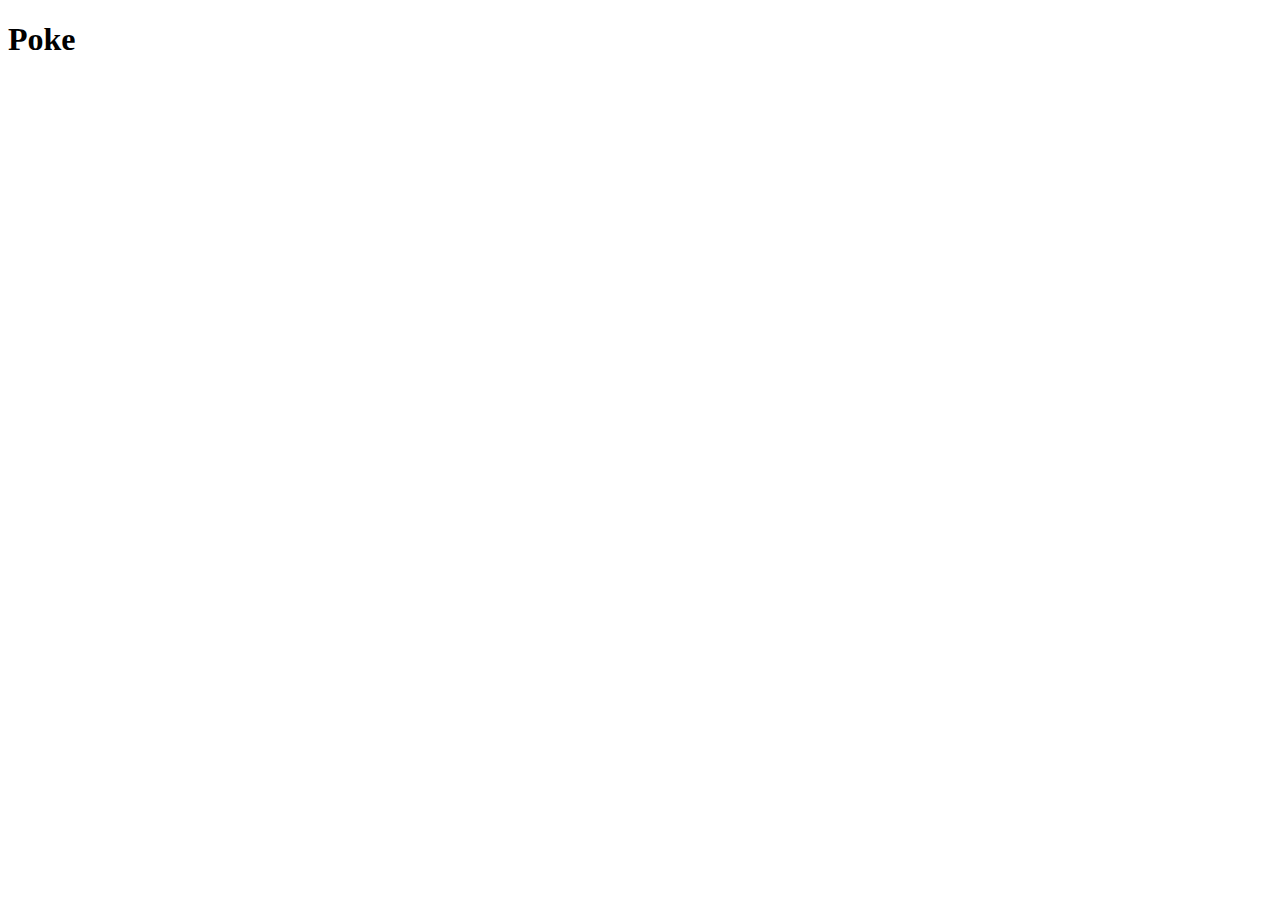
==== details.html @ af96ec62 "Adicionei o datalhes do pokemon" ====
<!DOCTYPE html>
<html lang="en">
<head>
    <meta charset="UTF-8">
    <meta name="viewport" content="width=device-width, initial-scale=1.0">
    <title>Document</title>
</head>
<body>
    <h1>Poke</h1>

    <script type="module" src="src/js/card/detalis.js"></script>
</body>
</html>
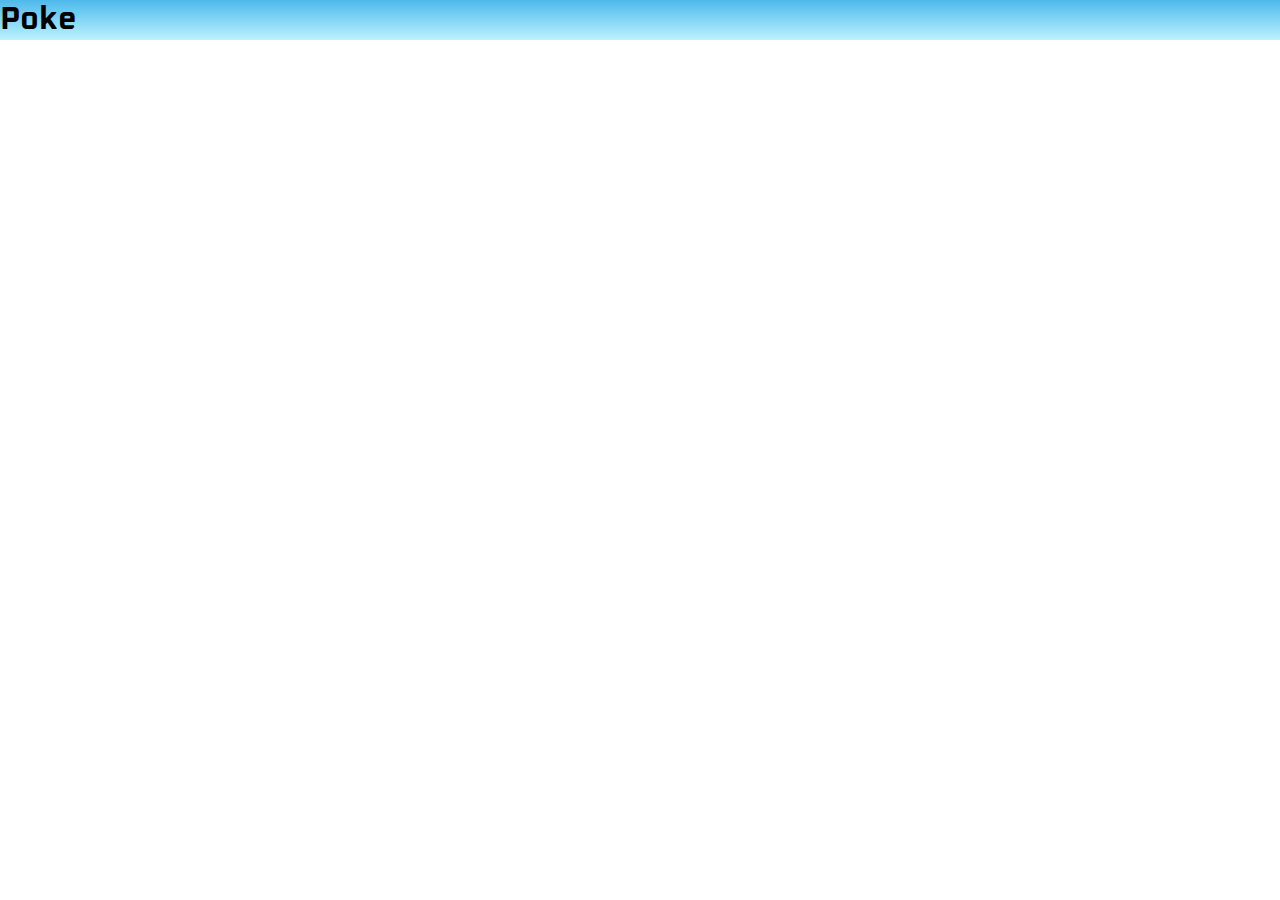
==== commit e205e861: "outra atualização do detalhes do pokemon" ====
--- a/details.html
+++ b/details.html
@@ -3,10 +3,15 @@
 <head>
     <meta charset="UTF-8">
     <meta name="viewport" content="width=device-width, initial-scale=1.0">
-    <title>Document</title>
-</head>
+    <title>Pokedex</title>
+    <link rel="icon" type="image/x-icon" href="src/assets/images/Poké_Ball_icon.svg">
+ 
+    <link href="https://cdn.jsdelivr.net/npm/bootstrap@5.0.2/dist/css/bootstrap.min.css" rel="stylesheet" integrity="sha384-EVSTQN3/azprG1Anm3QDgpJLIm9Nao0Yz1ztcQTwFspd3yD65VohhpuuCOmLASjC" crossorigin="anonymous">
+    <link rel="stylesheet" href="src/css/styles.css">
+    
+</head>    
 <body>
-    <h1>Poke</h1>
+    <h1 id="Pokename">Poke</h1>
 
     <script type="module" src="src/js/card/detalis.js"></script>
 </body>
--- a/src/css/styles.css
+++ b/src/css/styles.css
@@ -0,0 +1,64 @@
+@import "header.css";
+@import "stylecard.css";
+@import "stylefilter.css";
+@import url('https://fonts.googleapis.com/css2?family=Oxanium:wght@200..800&display=swap');
+
+*{
+    margin: 0;
+    padding: 0;
+    font-family: 'Oxanium', cursive;
+    color: #000;
+}
+
+main{
+    height: 100vh;
+}
+
+h5{
+    font-size: 1.8em;
+}
+
+h1{
+    color: #000;
+}
+
+p{
+    font-size: 1.3em;
+}
+
+.pokebutton {
+    width: 50%;
+    padding: 4%;
+    border: 2px solid #000;
+    border-radius: 5px;
+    font-size: clamp(8px, 5vw, 1rem);
+    font-weight: 600;
+    color: white;
+    background-color: #444;
+    box-shadow: 2px 3px 3px rgb(41, 41, 41);
+}
+
+.pokebutton:active {
+    box-shadow: inset -4px 4px 0 #222;
+    font-size: 0.9rem;
+    }
+    
+
+body{
+    display: flex;
+    flex-direction: column;
+    justify-content: flex-end;
+    row-gap: 40px;
+    /*background-image: url("/src/assets/images/background-pokemon-field3.jpg");*/
+    background-image: linear-gradient(rgb(77, 185, 235), rgb(188, 242, 255));
+    background-repeat: no-repeat;
+    background-size: cover;
+}
+
+#Botão-Final-VerMais{
+    padding: 15px 30px ;
+    border-radius: 20px;
+    font-size: 30px;
+    box-shadow: 2px 3px 3px rgb(41, 41, 41);
+}
+
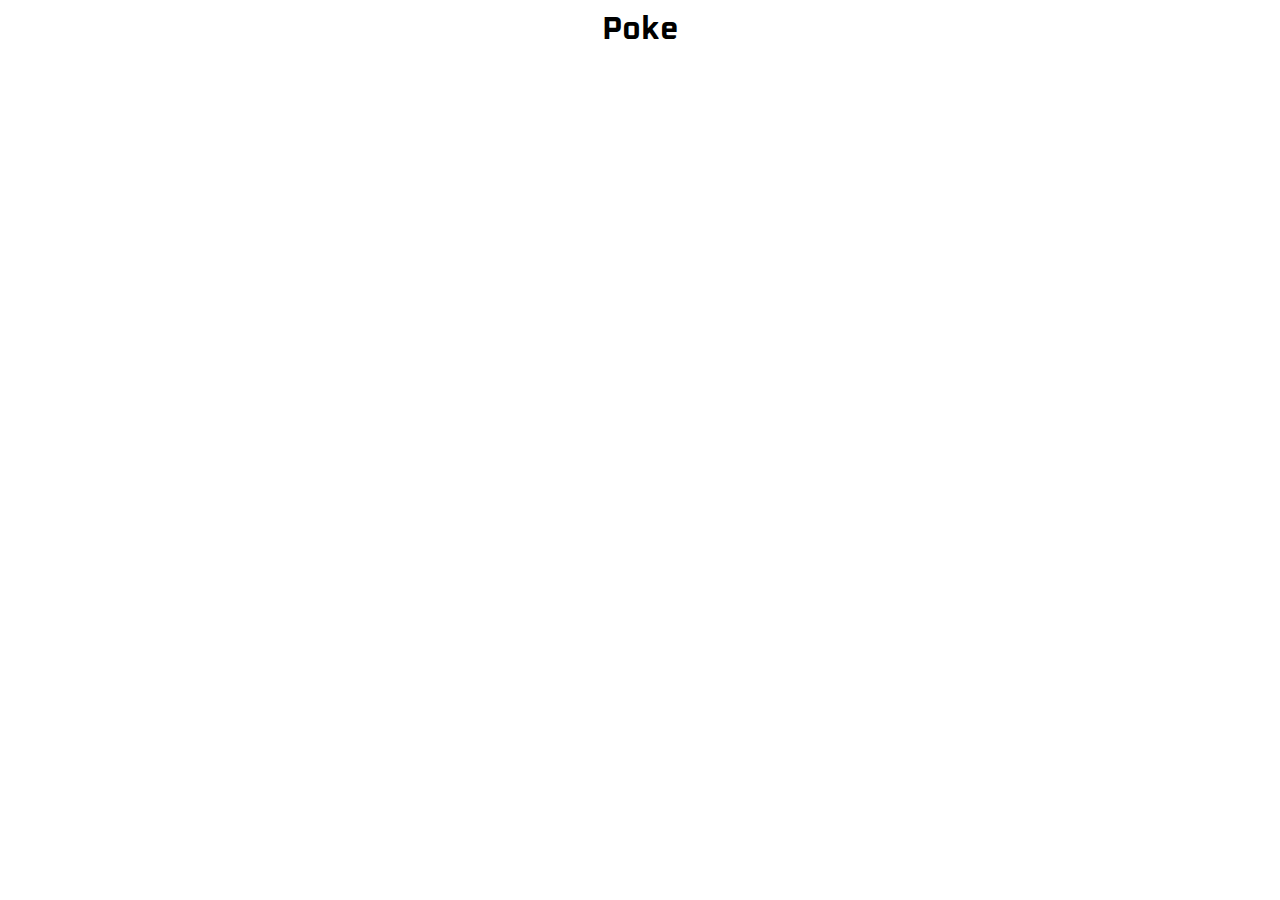
==== commit 99df123f: "Coletei os dados da API e coloquei no html" ====
--- a/details.html
+++ b/details.html
@@ -1,5 +1,5 @@
 <!DOCTYPE html>
-<html lang="en">
+<html lang="pt-br">
 <head>
     <meta charset="UTF-8">
     <meta name="viewport" content="width=device-width, initial-scale=1.0">
@@ -7,12 +7,14 @@
     <link rel="icon" type="image/x-icon" href="src/assets/images/Poké_Ball_icon.svg">
  
     <link href="https://cdn.jsdelivr.net/npm/bootstrap@5.0.2/dist/css/bootstrap.min.css" rel="stylesheet" integrity="sha384-EVSTQN3/azprG1Anm3QDgpJLIm9Nao0Yz1ztcQTwFspd3yD65VohhpuuCOmLASjC" crossorigin="anonymous">
-    <link rel="stylesheet" href="src/css/styles.css">
-    
+
+    <link rel="stylesheet" href="src/css/styledetails.css">
 </head>    
 <body>
     <h1 id="Pokename">Poke</h1>
 
+    <div id="detalispoke"></div>
+
     <script type="module" src="src/js/card/detalis.js"></script>
 </body>
 </html>--- a/src/css/styledetails.css
+++ b/src/css/styledetails.css
@@ -0,0 +1,27 @@
+@import url('https://fonts.googleapis.com/css2?family=Oxanium:wght@200..800&display=swap');
+
+*{
+    margin: 0;
+    padding: 0;
+    font-family: 'Oxanium', cursive;
+    color: #000;
+}
+
+.imgshiny{
+    width: 30%;
+}
+
+.card-img-top{
+    width: 50%;
+    margin-left: 50px;
+}
+
+.type-img{
+    margin-left: 25%;
+    width: 5%;
+}
+
+h1{
+    margin-top: 10px;
+    text-align: center;
+}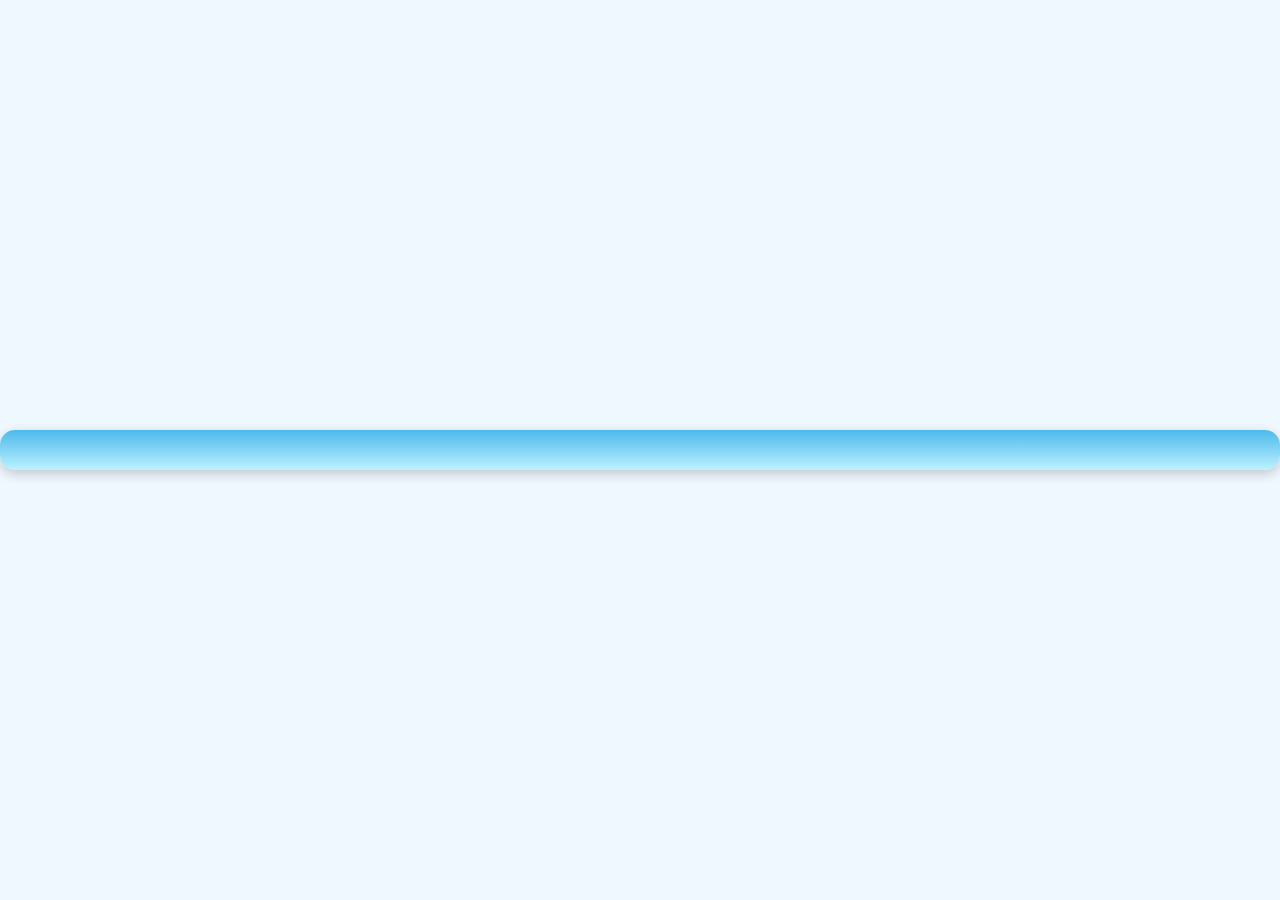
==== commit bc3074b0: "estilização e responsividade da página de detalhes" ====
--- a/details.html
+++ b/details.html
@@ -11,10 +11,11 @@
     <link rel="stylesheet" href="src/css/styledetails.css">
 </head>    
 <body>
-    <h1 id="Pokename">Poke</h1>
+    <div id="conatinerDetails">
+    
 
     <div id="detalispoke"></div>
-
+    </div>
     <script type="module" src="src/js/card/detalis.js"></script>
 </body>
 </html>--- a/src/css/styledetails.css
+++ b/src/css/styledetails.css
@@ -1,27 +1,156 @@
 @import url('https://fonts.googleapis.com/css2?family=Oxanium:wght@200..800&display=swap');
 
-*{
+* {
     margin: 0;
     padding: 0;
+    box-sizing: border-box;
     font-family: 'Oxanium', cursive;
-    color: #000;
 }
 
-.imgshiny{
-    width: 30%;
+body {
+    background-color: #f0f8ff;
+    display: flex;
+    justify-content: center;
+    align-items: center;
+    min-height: 100vh;
+    color: #333;
 }
 
-.card-img-top{
-    width: 50%;
-    margin-left: 50px;
+#conatinerDetails {
+    background: linear-gradient(rgb(77, 185, 235), rgb(188, 242, 255));
+    padding: 20px;
+    border-radius: 15px;
+    box-shadow: 0px 4px 12px rgba(0, 0, 0, 0.2);
+    width: 100%;
+    
+    text-align: center;
 }
 
-.type-img{
-    margin-left: 25%;
-    width: 5%;
+#Pokename {
+    font-size: 2.5rem;
+    margin-bottom: 20px;
+    color: #0056b3;
+    text-shadow: 1px 1px 3px rgba(0, 0, 0, 0.2);
 }
 
-h1{
+#imagem-pokemon img {
+    width: 100%;
+    max-width: 200px;
+    margin: 0 auto;
+    display: block;
+}
+
+#imagem-typepokemon {
+    display: flex;
+    justify-content: center;
+    gap: 10px;
+    margin: 10px 0;
+}
+
+.type-img {
+    width: 25px;
+}
+
+#container-status {
+    margin: 15px 0;
+    text-align: center;
+}
+
+#container-status p {
+    margin-bottom: 5px;
+    font-weight: bold;
+    text-align: center;
+}
+
+#container-status progress {
+    width: 50%;
+    height: 10px;
+    margin-bottom: 10px;
+    appearance: none;
+}
+
+progress::-webkit-progress-bar {
+    background-color: #eee;
+    border-radius: 5px;
+}
+
+progress::-webkit-progress-value {
+    background-color: #4caf50;
+    border-radius: 5px;
+}
+
+#container-shiny {
+    margin-top: 20px;
+    text-align: center;
+}
+
+.imgshiny {
+    width: 50%;
+    max-width: 150px;
     margin-top: 10px;
-    text-align: center;
-}+}
+
+button {
+    background-color: #0056b3;
+    color: white;
+    border: none;
+    padding: 10px 20px;
+    margin: 10px;
+    border-radius: 5px;
+    cursor: pointer;
+    font-weight: bold;
+    transition: background-color 0.3s;
+}
+
+button:hover {
+    background-color: #003d82;
+}
+
+@media (max-width: 768px) {
+    #conatinerDetails {
+        max-width: 90%;
+        padding: 15px;
+    }
+
+    #Pokename {
+        font-size: 2rem;
+    }
+
+    #container-status p {
+        font-size: 1rem;
+        text-align: center;
+        margin-left: 0;
+    }
+
+    #container-status progress {
+        width: 90%;
+    }
+
+    .imgshiny {
+        width: 60%;
+    }
+
+    button {
+        padding: 8px 15px;
+        font-size: 1rem;
+    }
+}
+
+@media (max-width: 480px) {
+    #Pokename {
+        font-size: 1.8rem;
+    }
+
+    #container-status p {
+        font-size: 0.9rem;
+    }
+
+    .imgshiny {
+        width: 70%;
+    }
+
+    button {
+        padding: 6px 12px;
+        font-size: 0.9rem;
+    }
+}
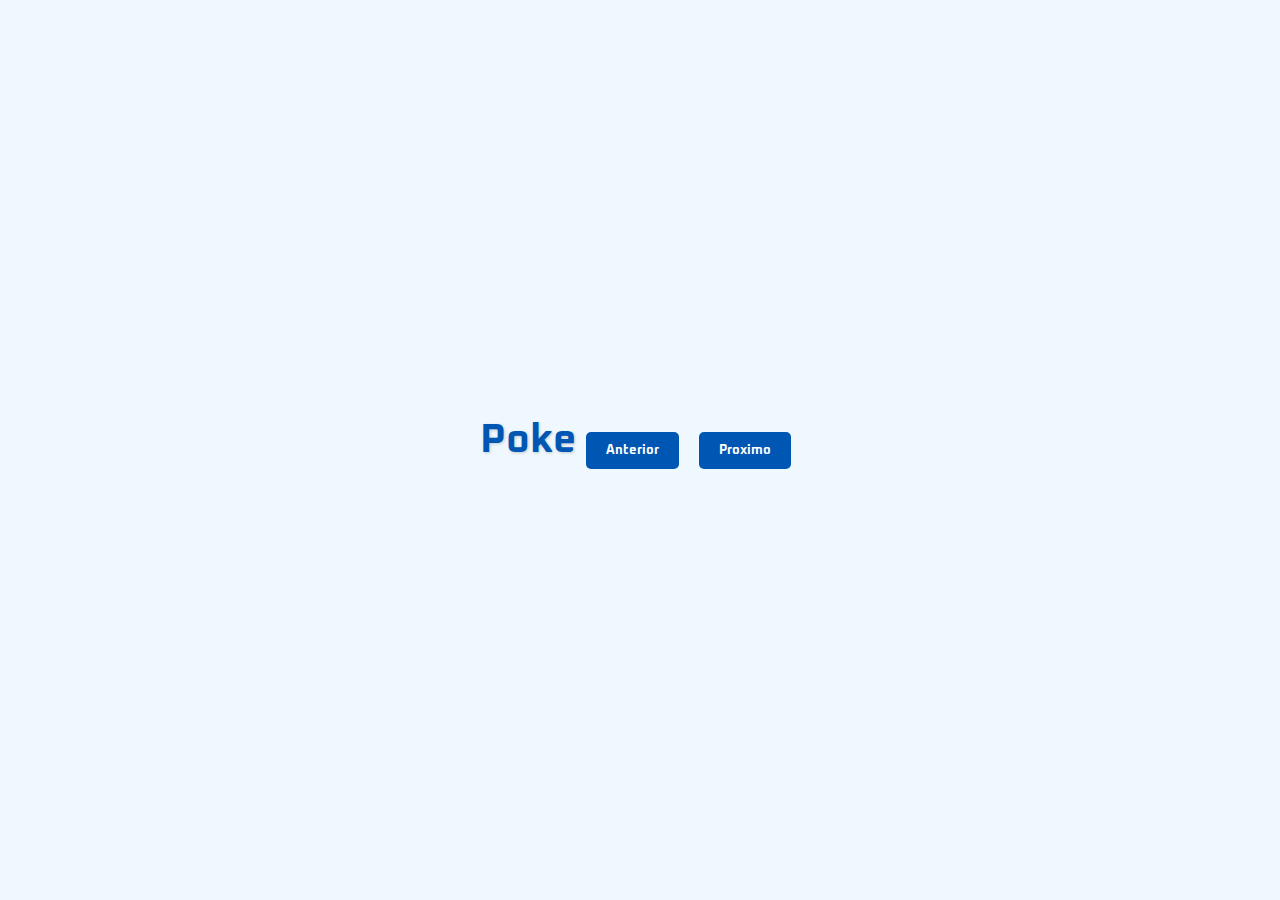
==== commit efdab36a: "Merge branch 'pokedex2' of https://github.com/EduardoRizzardi/ProjetoPokeAPI into pokedex2" ====
--- a/details.html
+++ b/details.html
@@ -11,11 +11,12 @@
     <link rel="stylesheet" href="src/css/styledetails.css">
 </head>    
 <body>
-    <div id="conatinerDetails">
-    
+    <h1 id="Pokename">Poke</h1>
 
     <div id="detalispoke"></div>
-    </div>
+    
+    <button id="btAnterior">Anterior</button>
+    <button id="btProximo">Proximo</button>
     <script type="module" src="src/js/card/detalis.js"></script>
 </body>
 </html>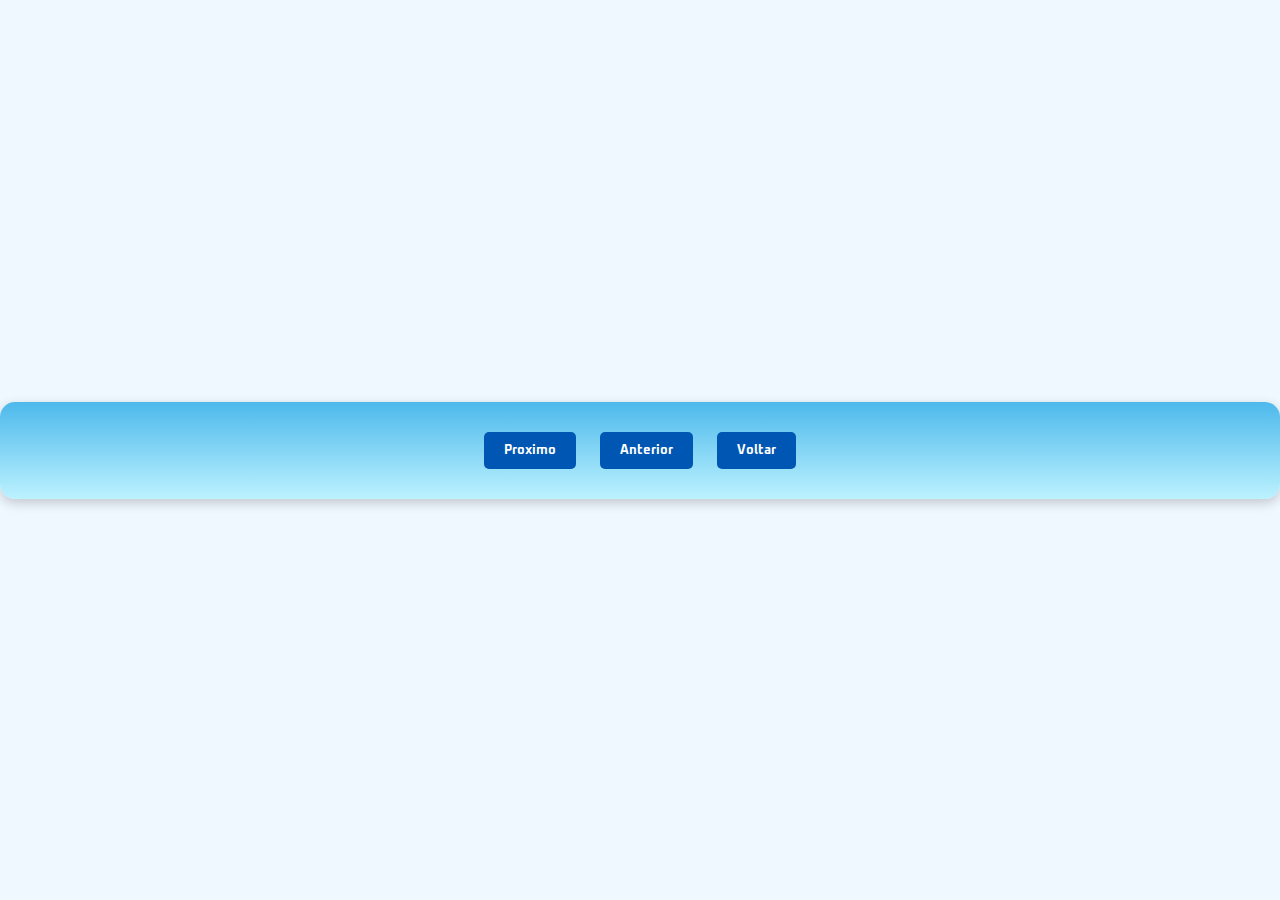
==== commit ab301105: "alteraçao do botao do detalhe" ====
--- a/details.html
+++ b/details.html
@@ -11,12 +11,14 @@
     <link rel="stylesheet" href="src/css/styledetails.css">
 </head>    
 <body>
-    <h1 id="Pokename">Poke</h1>
+    <div id="conatinerDetails">
 
     <div id="detalispoke"></div>
+    <button id="btProximo">Proximo</button>
+    <button id="btAnterior">Anterior</button>
+    <button id="btVoltar"> Voltar </button>
     
-    <button id="btAnterior">Anterior</button>
-    <button id="btProximo">Proximo</button>
+    </div>
     <script type="module" src="src/js/card/detalis.js"></script>
 </body>
 </html>--- a/src/css/styledetails.css
+++ b/src/css/styledetails.css
@@ -63,8 +63,8 @@
 }
 
 #container-status progress {
-    width: 50%;
-    height: 10px;
+    width: 30%;
+    height: 15px;
     margin-bottom: 10px;
     appearance: none;
 }
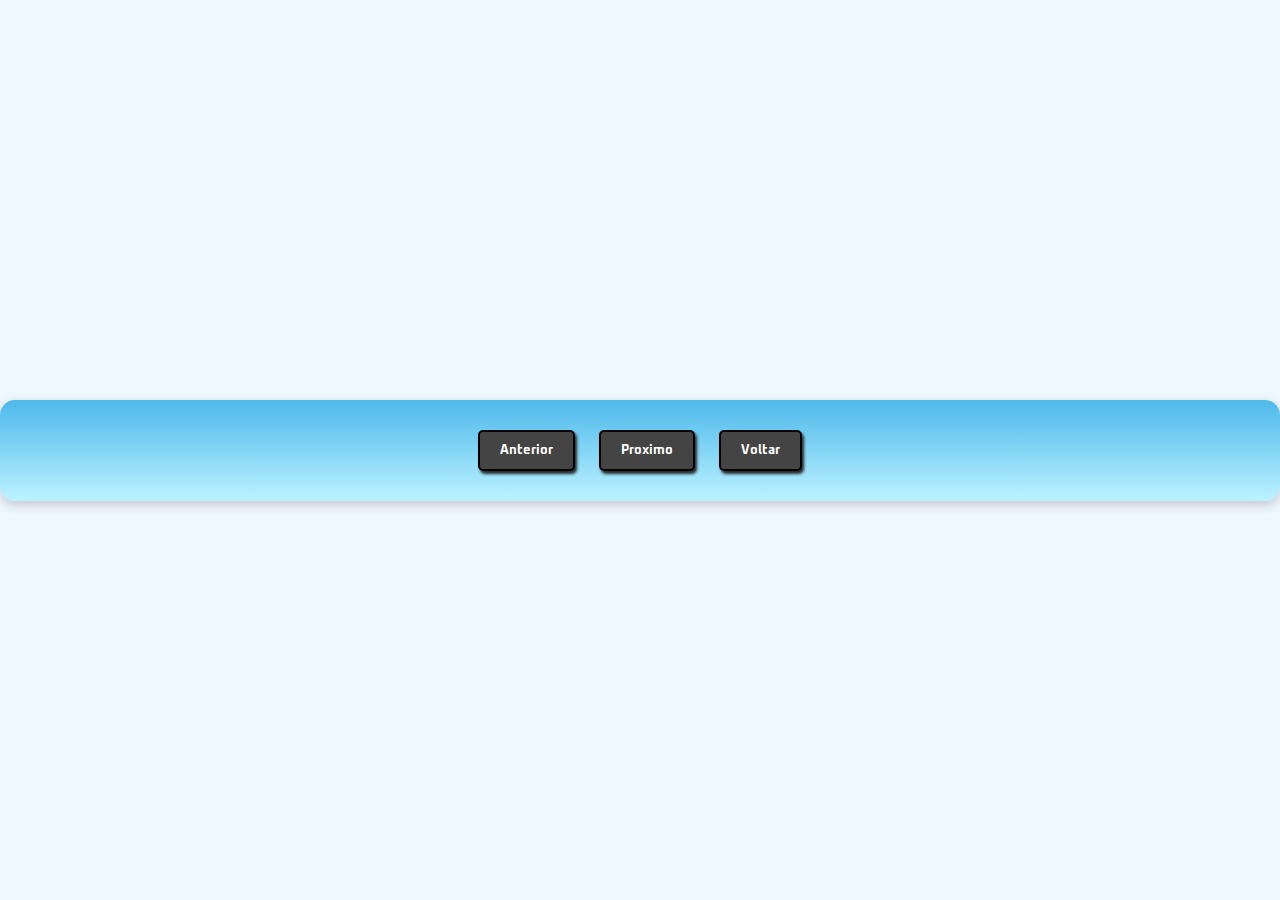
==== commit cb20c605: "Atualização nos datalhes do pokemon" ====
--- a/details.html
+++ b/details.html
@@ -14,10 +14,9 @@
     <div id="conatinerDetails">
 
     <div id="detalispoke"></div>
-    <button id="btProximo">Proximo</button>
-    <button id="btAnterior">Anterior</button>
-    <button id="btVoltar"> Voltar </button>
-    
+        <button id="btAnterior" class="btdatalhes">Anterior</button>
+        <button id="btProximo" class="btdatalhes">Proximo</button>
+        <a href="/index.html"><button class="btdatalhes">Voltar</button></a>
     </div>
     <script type="module" src="src/js/card/detalis.js"></script>
 </body>
--- a/src/css/styledetails.css
+++ b/src/css/styledetails.css
@@ -91,19 +91,21 @@
 }
 
 button {
-    background-color: #0056b3;
+    background-color: #444;
     color: white;
-    border: none;
+    border: 2px solid #000;
     padding: 10px 20px;
     margin: 10px;
     border-radius: 5px;
     cursor: pointer;
     font-weight: bold;
     transition: background-color 0.3s;
+    box-shadow: 2px 3px 3px rgb(41, 41, 41);
 }
 
 button:hover {
-    background-color: #003d82;
+    box-shadow: inset -4px 4px 0 #222;
+    font-size: 0.9rem;
 }
 
 @media (max-width: 768px) {
